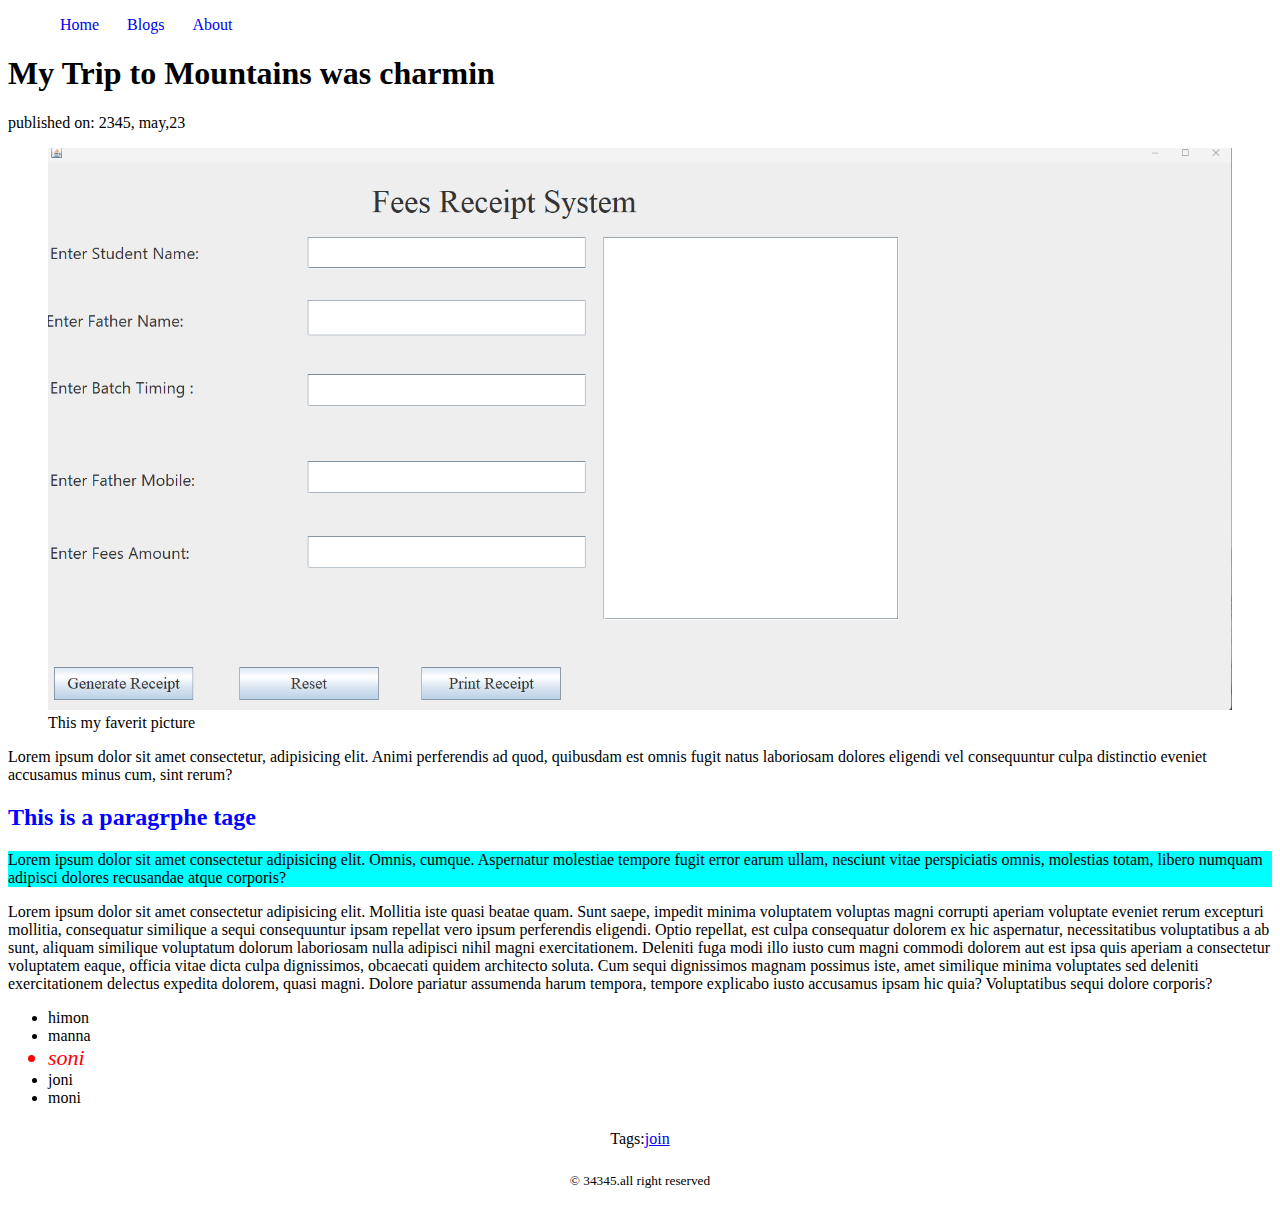
==== practise.html @ 51ce16d3 "first commit" ====
<!DOCTYPE html>
<html lang="en">
<head>
    <meta charset="UTF-8">
    <meta name="viewport" content="width=device-width, initial-scale=1.0">
    <title>my blogs</title>
    <link rel="stylesheet" href="style.css">
</head>
<body>
    <header>
        <nav>
            <ul>
                <li><a href="home.html">Home </a></li>
                <li><a href="blog.html">Blogs</a></li>
                <li><a href="about.html">About</a></li>
            </ul>
        </nav>
    </header>
    <main>
        <article>
            <header>
                <h1>My Trip to Mountains was charmin</h1>
                <p>published on: <time datetime="2345 , 03, 34">2345, may,23</time></p>
            </header>
            <figure><img width="100%" src="Screenshot 2025-01-02 212830.png" alt="This is a picture">
            <caption>This my faverit picture<caption>
            </figure>
            <section>
                <p>Lorem ipsum dolor sit amet consectetur, adipisicing elit. Animi perferendis ad quod, quibusdam est omnis fugit natus laboriosam dolores eligendi vel consequuntur culpa distinctio eveniet accusamus minus cum, sint rerum?</p>
            </section>
            <section>
                <h2 style="color: blue;">This is a paragrphe tage</h2>
                <p id="himon">Lorem ipsum dolor sit amet consectetur adipisicing elit. Omnis, cumque. Aspernatur molestiae tempore fugit error earum ullam, nesciunt vitae perspiciatis omnis, molestias totam, libero numquam adipisci dolores recusandae atque corporis?</p>
            </section>
            <section>
                <p>Lorem ipsum dolor sit amet consectetur adipisicing elit. Mollitia iste quasi beatae quam. Sunt saepe, impedit minima voluptatem voluptas magni corrupti aperiam voluptate eveniet rerum excepturi mollitia, consequatur similique a sequi consequuntur ipsam repellat vero ipsum perferendis eligendi. Optio repellat, est culpa consequatur dolorem ex hic aspernatur, necessitatibus voluptatibus a ab sunt, aliquam similique voluptatum dolorum laboriosam nulla adipisci nihil magni exercitationem. Deleniti fuga modi illo iusto cum magni commodi dolorem aut est ipsa quis aperiam a consectetur voluptatem eaque, officia vitae dicta culpa dignissimos, obcaecati quidem architecto soluta. Cum sequi dignissimos magnam possimus iste, amet similique minima voluptates sed deleniti exercitationem delectus expedita dolorem, quasi magni. Dolore pariatur assumenda harum tempora, tempore explicabo iusto accusamus ipsam hic quia? Voluptatibus sequi dolore corporis?</p>
            </section>
            <section>
                <ul>
                    <li>himon</li>
                    <li>manna</li>
                    <li style="color: red; font-size: 22px; font-style: italic;">soni</li>
                    <li>joni</li>
                    <li>moni</li>
                </ul>
            </section>
            <footer>
                <p>Tags:<a href="join">join</a></p>
            </footer>
        </article>
    </main>
    <footer>
        <p><small>&copy; 34345.all right reserved</small></p>
    </footer>
</body>
</html>
---- style.css ----
nav > ul > li{
    display:inline ;
    margin: 12px;
}
nav  li>a{
    text-decoration: none;
}
footer{
    text-align: center;
    margin-top: 23px;
}
#himon{
    background-color: aqua;
}
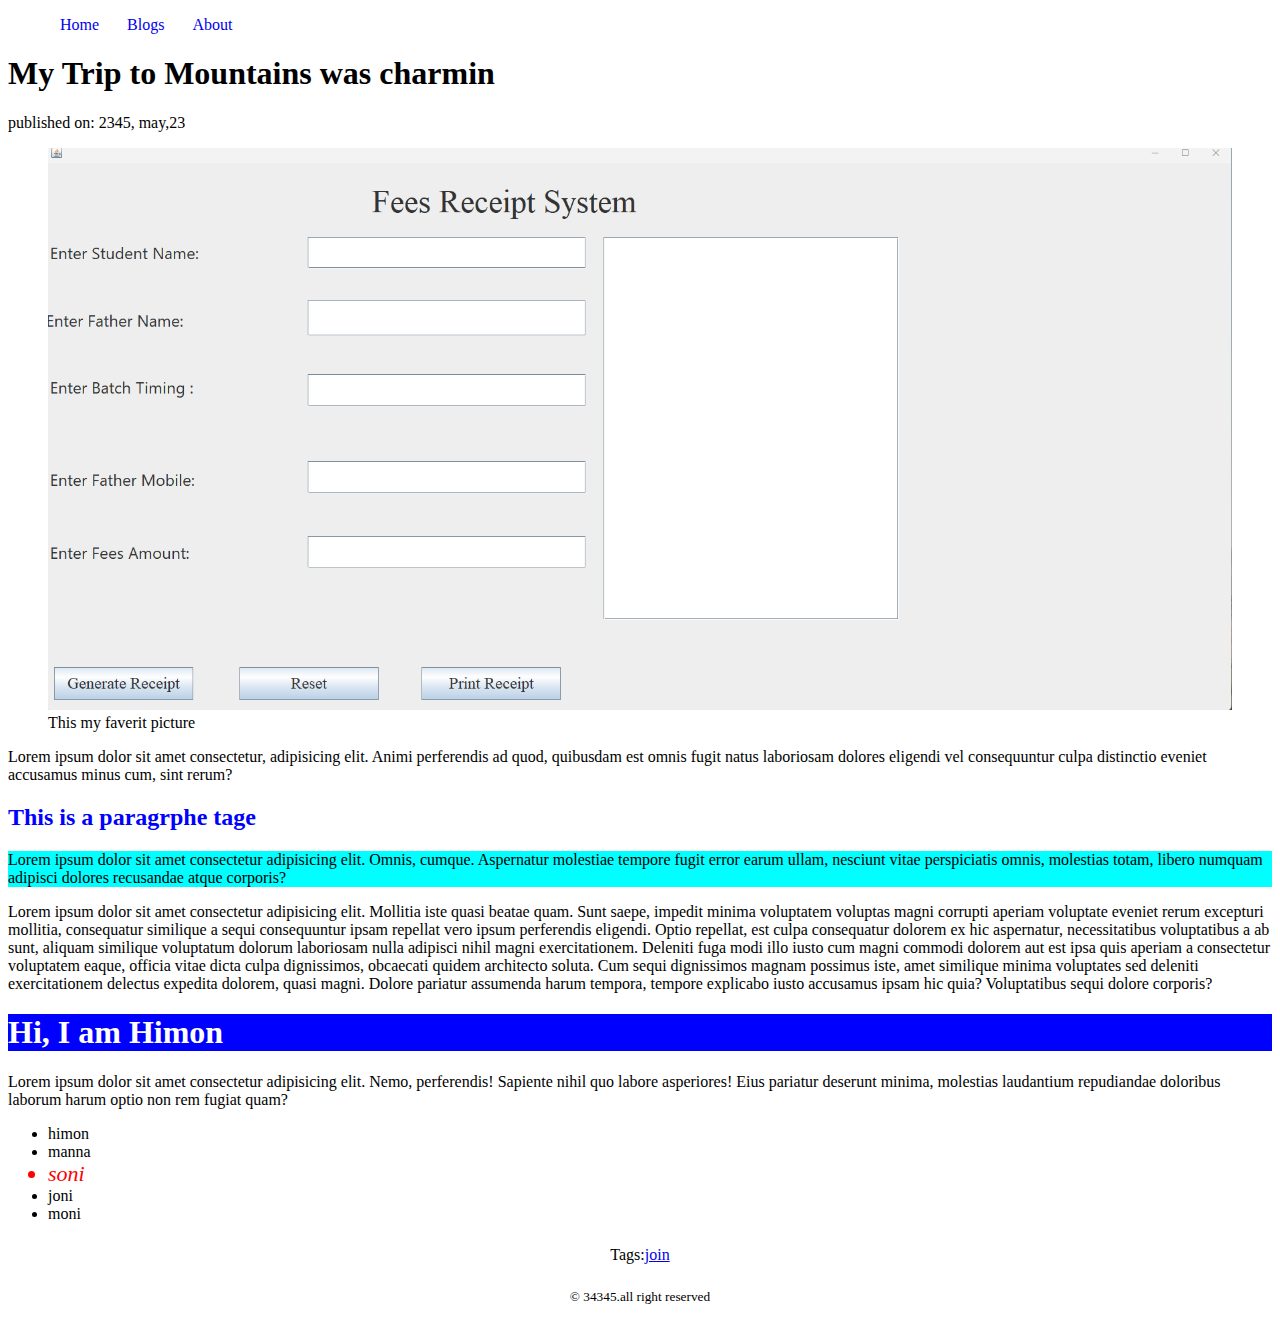
==== commit c9d5966a: "second blogs" ====
--- a/practise.html
+++ b/practise.html
@@ -36,6 +36,10 @@
                 <p>Lorem ipsum dolor sit amet consectetur adipisicing elit. Mollitia iste quasi beatae quam. Sunt saepe, impedit minima voluptatem voluptas magni corrupti aperiam voluptate eveniet rerum excepturi mollitia, consequatur similique a sequi consequuntur ipsam repellat vero ipsum perferendis eligendi. Optio repellat, est culpa consequatur dolorem ex hic aspernatur, necessitatibus voluptatibus a ab sunt, aliquam similique voluptatum dolorum laboriosam nulla adipisci nihil magni exercitationem. Deleniti fuga modi illo iusto cum magni commodi dolorem aut est ipsa quis aperiam a consectetur voluptatem eaque, officia vitae dicta culpa dignissimos, obcaecati quidem architecto soluta. Cum sequi dignissimos magnam possimus iste, amet similique minima voluptates sed deleniti exercitationem delectus expedita dolorem, quasi magni. Dolore pariatur assumenda harum tempora, tempore explicabo iusto accusamus ipsam hic quia? Voluptatibus sequi dolore corporis?</p>
             </section>
             <section>
+                <h1 class="ki">Hi, I am Himon</h1>
+                <p>Lorem ipsum dolor sit amet consectetur adipisicing elit. Nemo, perferendis! Sapiente nihil quo labore asperiores! Eius pariatur deserunt minima, molestias laudantium repudiandae doloribus laborum harum optio non rem fugiat quam?</p>
+            </section>
+            <section>
                 <ul>
                     <li>himon</li>
                     <li>manna</li>
--- a/style.css
+++ b/style.css
@@ -11,4 +11,8 @@
 }
 #himon{
     background-color: aqua;
+}
+.ki{
+    background-color: blue;
+    color: rgb(255, 255, 255);
 }